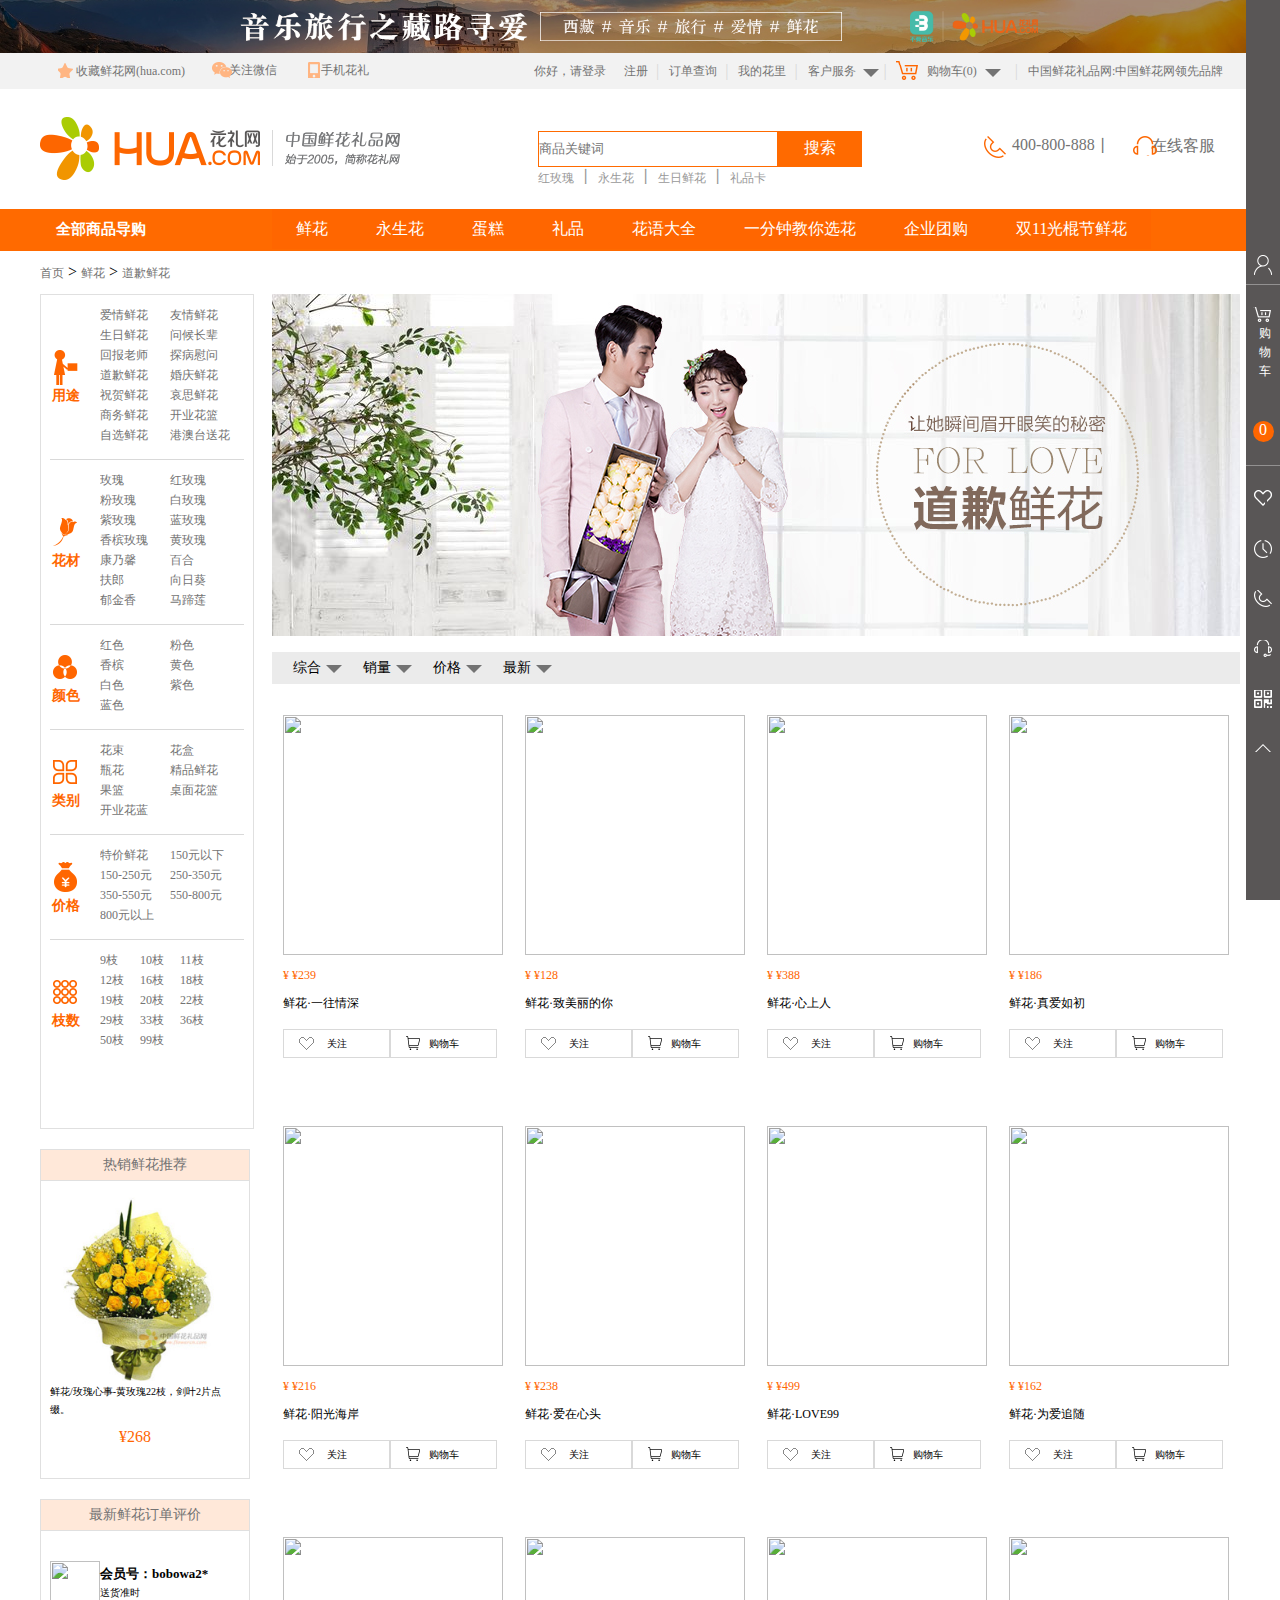
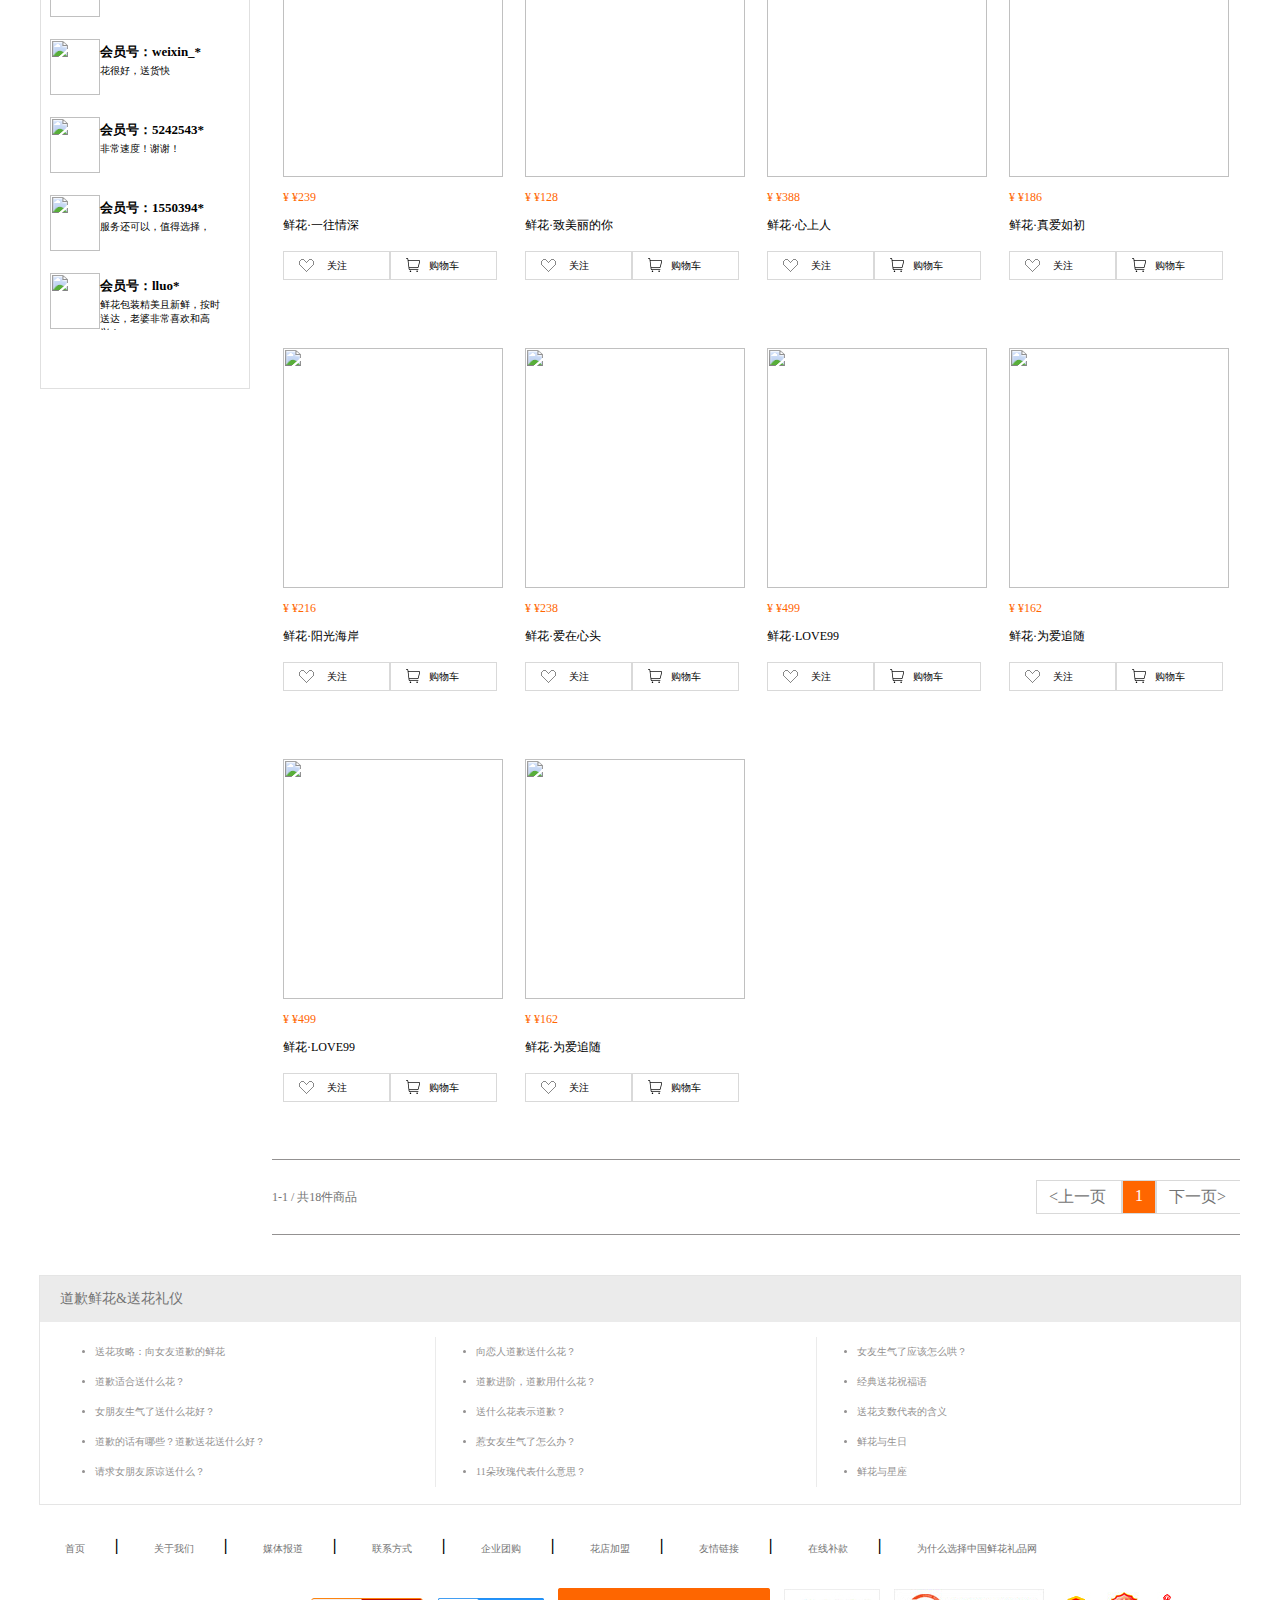
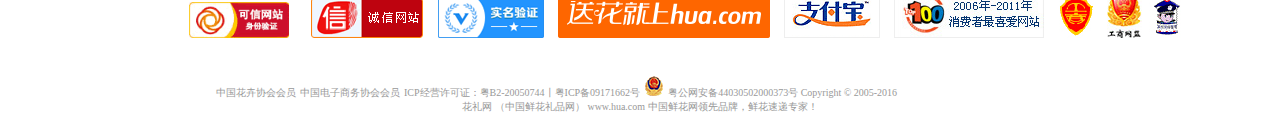
==== LYNproject/h51631刘亚男-花礼网项目2/shop.html @ ebb7f998 "第二次提交" ====
<!DOCTYPE html>
<html>
	<head>
		<meta charset="utf-8" />
		<title>鲜花网|中国鲜花礼品网-中国鲜花网,鲜花速递网站,网上订花送花上门,鲜花快递网上花店</title>
		<style>
			*{margin: 0;padding: 0;}
			#head_music{width: 100%;margin: 0 auto;}
			#head_music img{width: 100%;height: 100%;}
			#head_mcontent{width: 1204px;height: 84px;}
		</style>
		<link rel="stylesheet" href="css/index_body.css" />
		<link rel="stylesheet" href="css/shop.css" />
		<script type="text/javascript" src="js/jquery-1.10.1.min.js" ></script>
		<script src="js/common_head.js"></script>
		<script type="text/javascript" src="js/shop.js" ></script>
	</head>
	<body>
		<a href="javascript:;">
			<div id = "head_music">
				<img src = "img/16_music_banner_top.jpg" ;
				<div id = "head_mcontent">
				</div>
			</div>
		</a>
		<div id = "common_header">
			<div id = "common_head">
				<ul class="common_u1">
					<li class = "common_l1">
						<div id = "xing"></div>
						<a href="javascript:;" id = "common_receive">收藏鲜花网(hua.com)</a></li>
					<li class="common_l2">
						<div id = "weixin"></div>
						<a href="javascript:;" id = "common_weixin">关注微信
						<div id="common_div">
							<div class="common_img">
								<img src="img/wechat_qrcode.jpg" />
							</div>
							<p>扫码关注</p>
							<p>回复"礼物"更多惊喜!</p>
						</div>
						</a>
					</li>
					<li class="common_l3">
						<div id = "phone"></div>
						<a href="javascript:;"id = "common_phone">手机花礼
						<div id="common_div2">
							<div class="common_img">
								<img src="img/wechat_qrcode.jpg" />
							</div>
							<p>首单再减20!</p>
							<p>(输入券号99200)</p>
						</div>
					</a></li>
				</ul>
				<ul class="common_u2">
					<li><a href="login.html">你好，请登录</a></li>
					<li><a href="regist.html">注册</a></li>
					<li>|</li>
					<li><a href="javascript:;">订单查询</a></li>
					<li>|</li>
					<li><a href="javascript:;" id = "my">我的花里</a></li>
					<li>|</li>
					<li>
						<a href="javascript:;" id = "customer">客户服务
							<div id = "customer_div"></div>
							<div id = "customer_menu">
								<span>在线付款</span><br/>
								<span>帮助中心</span><br/>
								<span>售后服务</span><br/>
								<span>配送范围</span><br/>
							</div>
						</a>
					</li>
					<li>|</li>
					<li><a href="javascript:;" id = "car">购物车(0)
						<div id = "car_div"></div>
						<div id = "car_tri"></div>
						<div id = "car_content">您的购物车中没有商品，先去选购吧！</div>
					</a></li>
					<li>|</li>
					<li><a>中国鲜花礼品网:中国鲜花网领先品牌</a></li>
				</ul>
			</div>
		</div>
		<div class="logo_out">
			<div class="logo">
				<div class="logo_flower">
					<img src="img/logo.png"/>
				</div>
				<div class="logo_search">
					<input type="text" placeholder="商品关键词" id = "search"/>
					<a id = "so">搜索</a>
					<br />
					<div id = "friend">
						<a href="javascript:;">红玫瑰</a>
						<span>丨</span>
						<a href="javascript:;">永生花</a>
						<span>丨</span>
						<a href="javascript:;">生日鲜花</a>
						<span>丨</span>
						<a href="javascript:;">礼品卡</a>
					</div>
					
				</div>
				<div class="phone">
					<div class="phone_div"></div>
					<span class="phone_s">400-800-888</span>
					<span class="phone_sp">丨</span>
					<div class="phone_d2v"></div>
					<span class="phone_spa"><a href="javascript:;">在线客服</a></span>
				</div>
			</div>
		</div>
		<div class="nav_out">
			<div class="nav">
				<div class="son">
					<p>全部商品导购</p>
				</div>
				<div class="brother">
					<ul>
						<li>鲜花</li>
						<li>永生花</li>
						<li>蛋糕</li>
						<li>礼品</li>
						<li>花语大全</li>
						<li>一分钟教你选花</li>
						<li>企业团购</li>
						<li >双11光棍节鲜花</li>
					</ul>
				</div>
			</div>
		</div>
		<div class="shop_out">
			<div class="shop">
				<div class="shop_til">
					<a href="index.html">首页</a>
					<span>></span>
					<a>鲜花</a>
					<span>></span>
					<a>道歉鲜花</a>
				</div>
				<div class="shop_nav">
					<div class="navigation">
						<div class="item">
							<div class="item_title">
								<span class="logo_user"></span>
								<h4>用途</h4>
							</div>
							<ul class="item-list list-inline">
		                        <li><a >爱情鲜花</a></li>
		                        <li><a >友情鲜花</a></li>
		                        <li><a >生日鲜花</a></li>
		                        <li><a >问候长辈</a></li>
		                        <li><a >回报老师</a></li>
		                        <li><a >探病慰问</a></li>
		                        <li><a >道歉鲜花</a></li>
		                        <li><a >婚庆鲜花</a></li>
		                        <li><a >祝贺鲜花</a></li>
		                        <li><a >哀思鲜花</a></li>
		                        <li><a >商务鲜花</a></li>
		                        <li><a >开业花篮</a></li>
		                        <li><a >自选鲜花</a></li>
		                        <li><a >港澳台送花</a></li>
		                    </ul>
						</div>
						<div class="item">
							<div class="item_title">
								<span class="flower_cai"></span>
								<h4>花材</h4>
							</div>
							<ul class="item-list list-inline">
		                        <li><a >玫瑰</a></li>
		                        <li><a >红玫瑰</a></li>
		                        <li><a >粉玫瑰</a></li>
		                        <li><a >白玫瑰</a></li>
		                        <li><a >紫玫瑰</a></li>
		                        <li><a >蓝玫瑰</a></li>
		                        <li><a >香槟玫瑰</a></li>
		                        <li><a >黄玫瑰</a></li>
		                        <li><a >康乃馨</a></li>
		                        <li><a >百合</a></li>
		                        <li><a >扶郎</a></li>
		                        <li><a >向日葵</a></li>
		                        <li><a >郁金香</a></li>
		                        <li><a >马蹄莲</a></li>
		                    </ul>
						</div>
						
						<div class="item">
							<div class="item_title">
								<span class="item_color"></span>
								<h4>颜色</h4>
							</div>
							<ul class="item-list list-inline">
		                        <li><a ><span class="c-red"></span>红色</a></li>
		                        <li><a ><span class="c-pink"></span>粉色</a></li>
		                        <li><a ><span class="c-champagne"></span>香槟</a></li>
		                        <li><a ><span class="c-yellow"></span>黄色</a></li>
		                        <li><a ><span class="c-white"></span>白色</a></li>
		                        <li><a ><span class="c-purple"></span>紫色</a></li>
		                        <li><a ><span class="c-blue"></span>蓝色</a></li>
		                    </ul>
						</div>
						<div class="item">
							<div class="item_title">
								<span class="item_type"></span>
								<h4>类别</h4>
							</div>
							<ul class="item-list list-inline">
		                        <li><a >花束</a></li>
		                        <li><a >花盒</a></li>
		                        <li><a >瓶花</a></li>
		                        <li><a >精品鲜花</a></li>
		                        <li><a >果篮</a></li>
		                        <li><a >桌面花篮</a></li>
		                        <li><a >开业花蓝</a></li>
		                    </ul>
						</div>
						<div class="item">
		                    <div class="item_title">
		                        <span class="item_price"></span>
		                        <h4>价格</h4>
		                    </div>
		                    <ul class="item-list list-inline">
		                        <li><a >特价鲜花</a></li>
		                        <li><a >150元以下</a></li>
		                        <li><a >150-250元</a></li>
		                        <li><a >250-350元</a></li>
		                        <li><a >350-550元</a></li>
		                        <li><a >550-800元</a></li>
		                        <li><a >800元以上</a></li>
		                    </ul>
		                </div>
		                <div class="item" id = "last_item">
		                    <div class="item_title">
		                        <span class="item_zhi"></span>
		                        <h4>枝数</h4>
		                    </div>
		                    <ul class="last_ul item-list list-inline">
		                        <li><a >9枝</a></li>
		                        <li><a >10枝</a></li>
		                        <li><a >11枝</a></li>
		                        <li><a >12枝</a></li>
		                        <li><a >16枝</a></li>
		                        <li><a >18枝</a></li>
		                        <li><a >19枝</a></li>
		                        <li><a >20枝</a></li>
		                        <li><a >22枝</a></li>
		                        <li><a >29枝</a></li>
		                        <li><a >33枝</a></li>
		                        <li><a >36枝</a></li>
		                        <li><a >50枝</a></li>
		                        <li><a >99枝</a></li>
		                    </ul>
		                </div>
					</div>
					<div class="panel">
						<h4>热销鲜花推荐</h4>
						<div class="panel_flower">
							<img src = "img/9010657.jpg_220x240.jpg" />
							<a>鲜花/玫瑰心事-黄玫瑰22枝，剑叶2片点缀。</a>
							<span>¥268</span>
						</div>
					</div>
					<div class="panel_custom">
						<h4>最新鲜花订单评价</h4>
						<div id = "recent"></div>
					</div>
				</div>
				<div class="shop_content">
					<img src = "img/banner_Fimsorry.jpg" />
					<div class="banner">
						<a>综合<span></span></a>
						<a>销量<span></span></a>
						<a>价格<span></span></a>
						<a>最新<span></span></a>
					</div>
					<div id = "shop_goods"></div>
					<div class="page">
						<p>1-1 / 共18件商品</p>
						<a href="javascript:void;">下一页&gt;</a>
						<span>1</span>
						<a href="javascript:void;">&lt;上一页</a>
					</div>
				</div>
			</div>
		</div>
		<div class="shop_foot_out">
			<div class="shop_foot">
						<div class="fot_head">
							<h5>道歉鲜花&送花礼仪</h5>
						</div>
						<div class="foot_ul">
							<ul style="border-right: 1px solid #EBEBEB;">
				                <li><a >送花攻略：向女友道歉的鲜花</a></li>
				                <li><a >道歉适合送什么花？</a></li>
				                <li><a >女朋友生气了送什么花好？</a></li>
				                <li><a>道歉的话有哪些？道歉送花送什么好？</a> </li>
				                <li><a >请求女朋友原谅送什么？</a> </li>
				            </ul>
							<ul style="border-right: 1px solid #EBEBEB;">
				                <li><a >向恋人道歉送什么花？</a> </li>
				                <li><a >道歉进阶，道歉用什么花？</a> </li>
				                <li><a >送什么花表示道歉？</a></li>
				                <li><a >惹女友生气了怎么办？</a> </li>
				                <li><a >11朵玫瑰代表什么意思？</a> </li>
				            </ul>
							<ul>
				                <li><a >女友生气了应该怎么哄？</a> </li>
				                <li><a >经典送花祝福语</a> </li>
				                <li><a >送花支数代表的含义</a> </li>
				                <li><a > 鲜花与生日</a></li>
				                <li><a > 鲜花与星座</a> </li>
				            </ul>
						</div>
					</div>
		</div>
		<div class="bottom_nav_out">
			<div class="bottom_nav">
				<a href="index.html">首页</a>
				<span>丨</span>
				<a>关于我们</a>
				<span>丨</span>
				<a>媒体报道</a>
				<span>丨</span>
				<a>联系方式</a>
				<span>丨</span>
				<a>企业团购</a>
				<span>丨</span>
				<a>花店加盟</a>
				<span>丨</span>
				<a>友情链接</a>
				<span>丨</span>
				<a>在线补款</a>
				<span>丨</span>
				<a>为什么选择中国鲜花礼品网</a>
			</div>
		</div>
		
		<div class="footer_out">
			<div class="footer">
				<div class="footer_img">
					<div class="footer_img1"><img src = "img/cnnic.png"/></div>
					<div class="footer_img2"><img src = "img/cxwz.gif"/></div>
					<div class="footer_img3"><img src = "img/smyz.gif"/></div>
					<div class="footer_img4"><img src = "img/slogan.png"/></div>
					<div class="footer_img5"><img src = "img/zfb.gif"/></div>
					<div class="footer_img6"><img src = "img/100.jpg"/></div>
					<div class="footer_img7"><img src = "img/bico1.jpg"/></div>
					<div class="footer_img8"><img src = "img/bico4.jpg"/></div>
					<div class="footer_img9"><img src = "img/bico3.jpg"/></div>
				</div>
				<div class="law">
					<a style="margin-left: 176px;">中国花卉协会会员</a>
					<a>中国电子商务协会会员</a>
					<a>ICP经营许可证：粤B2-20050744丨粤ICP备09171662号</a>
					<span><img style="display: inline-block;" src="img/beian.png"/></span>
					<a>粤公网安备44030502000373号 Copyright © 2005-2016</a>
					<p>花礼网 （中国鲜花礼品网） www.hua.com 中国鲜花网领先品牌，鲜花速递专家！</p>
				</div>
			</div>
		</div>
		<div class="right_menu">
			<div class="user">
				<div class="user_log"></div>
				<div class="user_log_in">
					<span><img src = "img/touxiang.png"/></span>
					<a href="login.html">你好!请<em>登录</em>丨<em>注册</em></a>
					<div class="user_log_in_son">
						<div class="user_log_in_logo">我的订单</div>
					</div>
					<div class="little_logo"></div>
				</div>
			</div>
			<div class="right_car">
				<span class="right_car_logo"></span>
				<a style="display: block;margin-top: 40px;margin-bottom: 0;">购</a>
				<a>物</a>
				<a>车</a>
				<i class="right_car_i"><span>0</span></i>
			</div>
			<div class="heart" id = "heart">
				<div class="heart_img"></div>
				<div class="heart_div" id = "heart_div">我的关注
					<div class="heart_tri"></div>
				</div>
			</div>
			<div class="lasttime" id = "lasttime">
				<div class="lasttime_img"></div>
				<div class="lasttime_div" id = "lasttime_div">最近查看
					<div class="lasttime_tri"></div>
				</div>
			</div>
			<div class="tel" id = "tel">
				<div class="tel_img"></div>
				<div class="tel_div" id = "tel_div">400-800-900
					<div class="tel_tri"></div>
				</div>
			</div>
			<div class="ontel" id = "ontel">
				<div class="ontel_img"></div>
				<div class="ontel_div" id = "ontel_div">400-800-900
					<div class="ontel_tri"></div>
				</div>
			</div>
			<div class="code" id = "code">
				<div class="code_img"></div>
				<div class="code_div" id = "code_div">
					<div class="code_weixin">
						<img src = "img/QR_wx.jpg" />
						<h4>关注微信公众号</h4>
					</div>
					<div class="code_app">
						<img src = "img/QR_app.jpg" />
						<h4>下载花里APP</h4>
					</div>
					<div class="code_tri"></div>
				</div>
			</div>
			<div class="returntop" id = "returntop">
				<div class="returntop_img"></div>
				<div class="returntop_div" id = "returntop_div">返回顶部
					<div class="returntop_tri"></div>
				</div>
			</div>
		</div>
	</body>
	
</html>
---- LYNproject/h51631刘亚男-花礼网项目2/css/index_body.css ----
#changeimg{height: 440px;position: relative;}
#changeimg_out{height: 440px;position: relative;}
#circle{position: absolute;bottom: 34px;left: 580px;}
#circle li{width: 14px;height: 14px;border-radius: 50%;background: #737373;margin: 6px;float: left;}
#left{position: absolute;left: 270px;top: 206px;background: url(../img/jingling.png) no-repeat;width: 50px;height: 50px;background-position: 0 -74px;
}
#right{position: absolute;background:url(../img/jingling.png) no-repeat;background-position: -74px 0;width: 50px;height: 50px;left: 900px;top:206px;}
#drop_menu{position: absolute;background: white;width: 232px;height: 438px;border-bottom: 2px solid #FF6A00;left: 31px;top:0;}
#flower_use{width: 200px;height: 106px;border-bottom: 1px solid ghostwhite;margin-left: 16px;}
#flower_use h6{height: 30px;color: #FF6A00;line-height: 30px;font-size: 14px;}
#flower_use span a{font-size: 12px;margin-right: 10px;color: #737373;margin-top: 4px;}
#flower_use span a:hover{color: #FF6A00;text-decoration: underline;cursor: pointer;}
#flower_type{width: 200px;height: 80px;border-bottom: 1px solid ghostwhite;margin-left: 16px;}
#flower_type h6{height: 30px;color: #FF6A00;line-height: 30px;font-size: 14px;}
#flower_type span a{font-size: 12px;margin-right: 10px;color: #737373;margin-top: 4px;}
#flower_type span a:hover{color: #FF6A00;text-decoration: underline;cursor: pointer;}
#flower_sort{width: 200px;height: 80px;border-bottom: 1px solid ghostwhite;margin-left: 16px;}
#flower_sort h6{height: 30px;color: #FF6A00;line-height: 30px;font-size: 14px;}
#flower_sort span a{font-size: 12px;margin-right: 10px;color: #737373;margin-top: 4px;}
#flower_sort span a:hover{color: #FF6A00;text-decoration: underline;cursor: pointer;}
#forever{margin-top:1px;width: 216px;height: 62px;border-bottom: 1px solid ghostwhite;padding-left: 16px;}
#forever h6{height: 30px;color: #FF6A00;line-height: 30px;font-size: 14px;}
#forever span a{font-size: 12px;margin-right: 10px;color: #737373;margin-top: 4px;}
#forever span a:hover{color: #FF6A00;text-decoration: underline;cursor: pointer;}
#cake{margin-top:1px;width: 216px;height: 62px;border-bottom: 1px solid ghostwhite;padding-left: 16px;}
#cake h6{height: 30px;color: #FF6A00;line-height: 30px;font-size: 14px;}
#cake span{font-size: 12px;margin-right: 10px;color: #737373;margin-top: 4px;}
#cake h6 strong{width:10px; height: 14px;background: url(../img/right.png) no-repeat; float: right;margin-top: 7px;margin-right: 14px;}
#cake span:hover{color: #FF6A00;text-decoration: underline;cursor: pointer;}
#gift{margin-top:1px;width: 216px;height: 50px;padding-left: 16px;}
#gift h6{height: 50px;color: #FF6A00;line-height: 50px;font-size: 14px;}
#gift h6 strong{width:10px; height: 14px;background: url(../img/right.png) no-repeat; float: right;margin-top: 7px;margin-right: 14px;}
#forever h6 strong{width:10px; height: 14px;background: url(../img/right.png) no-repeat; float: right;margin-top: 7px;margin-right: 14px;}
#forever_content{position: absolute;width: 730px;height: 212px;left: 232px;background: white;top: 226px;border-bottom: 1px solid #D9D9D9;border-left:1px solid #D9D9D9;display: none;}
#forever_title{font-size:12px;height: 42px;width: 78px;margin-left: 14px;color: #787878;line-height: 42px;font-weight: bold;}
#count{margin-left: 14px;}
#count div{border: 1px solid #e5e5e5;float: left;}
#count div p a{display:block;text-align: center; font-size: 12px; color: #737373;width: 98px;}
#count div:hover{border: 1px solid #808080;}
#count div:hover .ca{color: #FF6A00;text-decoration: underline;}
#forever:hover #forever_content{display: block;}
#forever:hover {border-top: 1px solid #e2e2e2;margin-top: 0;border-bottom: 1px solid #e2e2e2;}
#cake_content{position: absolute;width: 730px;height: 440px;background: white;left: 232px;top: 0;background: white;display: none;}
#cake_title{font-size:12px;height: 12px;width: 78px;margin-left: 14px;color: #787878;line-height: 12px;font-weight: bold;margin-top: 14px;}
#cake_img{margin-left: 14px;overflow: hidden;}
#cake_img div{margin-top:12px ;border: 1px solid #e5e5e5;float: left;}
#cake_img div p a{margin-left: 22px; font-size: 12px; color: #737373;}
#cake_img div .last_img{width: 100px;height: 62px;margin:0;border: none;}
.last_img img{width: 100%;height: 100%;}
.whole{display: block; height: 100px;line-height: 100px;width: 100px;text-align: center;}
#cake_img div p .whole{margin: 0;height: 83px;line-height: 83px;}
#cake_img div:hover{border: 1px solid #808080;}
#cake_img div:hover .last_img{border: none;}
#cake_img div:hover .ca{color: #FF6A00;text-decoration: underline;}
#cake:hover #cake_content{display: block;}
#cake:hover {border-top: 1px solid #e2e2e2;margin-top: 0;border-bottom: 1px solid #e2e2e2;}
#city{margin-top:30px;font-size:12px;height: 12px;width: 78px;margin-left: 14px;color: #787878;line-height: 12px;font-weight: bold;margin-top: 14px;}
#city_content{margin-top: 14px;margin-left: 22px;}
#gift_content{position: absolute;width: 730px;height: 440px;background: white;left: 232px;top: 0;background: white;display: none;}
#gift_title{font-size:12px;height: 12px;width: 78px;margin-left: 14px;color: #787878;line-height: 12px;font-weight: bold;margin-top: 14px;}
#gift_img{margin-left: 14px;overflow: hidden;}
#gift_img div{margin-top:12px ;border: 1px solid #e5e5e5;float: left;width: 94px;}
#gift_img div p a{display: block;width:94px ;text-align: center; font-size: 12px; color: #737373;}
#gift_img div img{margin-left: 18px;}
#gift_img div:hover{border: 1px solid #808080;}
#gift_img div:hover .ca{color: #FF6A00;text-decoration: underline;}
#baby{font-size:12px;height: 12px;width: 78px;margin-left: 14px;color: #787878;line-height: 12px;font-weight: bold;margin-top: 30px;}
#baby_content{margin-top: 14px;margin-left: 22px;font-size: 12px;color: #737373;}
#baby_content span:hover{color: #FF6A00;text-decoration: underline;}
#baby_content span{margin-right: 10px;}
#green{font-size:12px;height: 12px;width: 78px;margin-left: 14px;color: #787878;line-height: 12px;font-weight: bold;margin-top: 40px;}
#green_content{margin-top: 14px;margin-left: 22px;font-size: 12px;color: #737373;}
#green_content span:hover{color: #FF6A00;text-decoration: underline;}
#green_content span{margin-right: 10px;}
#gift:hover {border-top: 1px solid #e2e2e2;margin-top: 0;}
#gift:hover #gift_content{display: block;}
#rightOne{border-bottom: 1px solid #999999;position: absolute;right: 32px;top:10px;}
#rightTwo{border-bottom: 1px solid #999999;position: absolute;right: 32px;top:151px;}
#rightThree{border-bottom: 1px solid #999999;position: absolute;right: 32px;top:292px;}
#top_sever{ margin-top: 30px;overflow: hidden;}
#top_sever li{height: 40px;}
#long{background: url(../img/jingling.png) no-repeat;background-position: -248px -100px;width: 33px;height: 41px;}
#top_sever li h4{float: left;margin-left: 18px;font-size: 14px;}
#top_sever li p{margin-top: 20px; font-size: 12px;margin-left: 50px;color: #999999;}
#top_sever li div{float: left;}
#top_sever li {float: left;overflow: hidden;width: 206px;margin-left: 16px;margin-right: 16px;}
#l2{background: url(../img/jingling.png) no-repeat;width: 40px;height: 41px;background-position: -244px -50px;}
#l3{background: url(../img/jingling.png) no-repeat;width: 44px;height: 39px;background-position: -242px -2px;}
#l4{background: url(../img/jingling.png) no-repeat;width: 43px;height: 41px;background-position: -148px -184px;}
#l5{background: url(../img/jingling.png) no-repeat;width: 35px;height: 42px;background-position: -103px -183px;}
.time_limit{margin-top: 50px;width: 1200px;height: 200px;}
.time_limit li{text-align:center;width: 238px;height: 198px;border: 1px solid #e5e5e5;float: left;}
.time_limit1 div{margin-top:40px;margin-left:85px;background: url(../img/jingling.png) no-repeat;background-position: 0  0;width: 64px;height: 64px;}
.time_limit1{background:#aacc03;}
.time_limit1 h3{color: white;margin-top: 34px;}
.time_limit li:hover{border: 1px solid rgb(115,115,155);}
.time_limit5{overflow: hidden;}
.love_flower{margin-top: 42px;}
.love_flower_a{margin-left: 14px;color: #737373;font-size: 16px;margin-right: 20px;}
.love_flower_a:hover{text-decoration: underline;color: #FF6A00;}
.love_flower span{font-size: 12px;color: #999999;}
.love_flower_more{float: right;font-size: 12px;color: #999999;}
.love_flower_more:hover{text-decoration: underline;color: #FF6A00;}
.love_content{margin-top: 16px;height: 640px;overflow: hidden;}
.love_logo{width: 243px;height: 200px;background: #ffc0bb;overflow: hidden;}
.love_logo div{color:white;width: 196px;height: 52px;border: 2px solid white;text-align: center;line-height: 52px;margin-top: 70px;margin-left: 24px;}
.love_logo div:hover{text-decoration: underline;}
.love_img,.love_imgs{float: left;height: 640px;}
#love_li li{float: left;}
#love_li2 li{float: left;}
.love_imgs ul li{width: 234px ;height: 318px;border: 1px solid #e5e5e5;}
.la{display: block;width: 234px;text-align: center;line-height: 40px;height: 40px;color: #999999;font-size: 12px;}
.cp{display: block;width: 234px;text-align: center;color: #000000;height: 30px;line-height: 30px;}
.love_imgs ul li:hover{border: 1px solid #cccccc;}
.love_imgs ul li:hover .la{color: #FF6A00; text-decoration: underline;}
.love_imgs ul li:hover .cp{color: #FF6A00;}
.parent_flower{margin-top: 42px;}
.parent_flower_a{margin-left: 14px;color: #737373;font-size: 16px;margin-right: 20px;}
.parent_flower_a:hover{text-decoration: underline;color: #FF6A00;}
.parent_flower span{font-size: 12px;color: #999999;}
.parent_flower_more{float: right;font-size: 12px;color: #999999;}
.parent_flower_more:hover{text-decoration: underline;color: #FF6A00;}
.parent_content{margin-top: 16px;height: 640px;overflow: hidden;}
.parent_logo{width: 243px;height: 200px;background: #c2acd1;overflow: hidden;}
.parent_logo div{color:white;width: 196px;height: 52px;border: 2px solid white;text-align: center;line-height: 52px;margin-top: 70px;margin-left: 24px;}
.parent_logo div:hover{text-decoration: underline;}
.parent_img,.parent_imgs{float: left;height: 640px;}
#parent_li li{float: left;}
#parent_li2 li{float: left;}
.parent_imgs ul li{width: 234px ;height: 318px;border: 1px solid #e5e5e5;}
.la{display: block;width: 234px;text-align: center;line-height: 40px;height: 40px;color: #999999;font-size: 12px;}
.cp{display: block;width: 234px;text-align: center;color: #000000;height: 30px;line-height: 30px;}
.parent_imgs ul li:hover{border: 1px solid #cccccc;}
.parent_imgs ul li:hover .la{color: #FF6A00; text-decoration: underline;}
.parent_imgs ul li:hover .cp{color: #FF6A00;}
.forlong_flower{margin-top: 42px;}
.forlong_flower_a{margin-left: 14px;color: #737373;font-size: 16px;margin-right: 20px;}
.forlong_flower_a:hover{text-decoration: underline;color: #FF6A00;}
.forlong_flower span{font-size: 12px;color: #999999;}
.forlong_flower_more{float: right;font-size: 12px;color: #999999;}
.forlong_flower_more:hover{text-decoration: underline;color: #FF6A00;}
.forlong_content{margin-top: 16px;height: 640px;overflow: hidden;}
.forlong_logo{width: 243px;height: 200px;background: #d6d8ec;overflow: hidden;}
.forlong_logo div{color:white;width: 196px;height: 52px;border: 2px solid white;text-align: center;line-height: 52px;margin-top: 70px;margin-left: 24px;}
.forlong_logo div:hover{text-decoration: underline;}
.forlong_img,.forlong_imgs{float: left;height: 640px;}
#forlong_li li{float: left;}
#forlong_li2 li{float: left;}
.forlong_imgs ul li{width: 234px ;height: 318px;border: 1px solid #e5e5e5;}
.la{display: block;width: 234px;text-align: center;line-height: 40px;height: 40px;color: #999999;font-size: 12px;}
.cp{display: block;width: 234px;text-align: center;color: #000000;height: 30px;line-height: 30px;}
.forlong_imgs ul li:hover{border: 1px solid #cccccc;}
.forlong_imgs ul li:hover .la{color: #FF6A00; text-decoration: underline;}
.forlong_imgs ul li:hover .cp{color: #FF6A00;}
.food_cake{margin-top: 42px;}
.food_cake_a{margin-left: 14px;color: #737373;font-size: 16px;margin-right: 20px;}
.food_cake_a:hover{text-decoration: underline;color: #FF6A00;}
.food_cake span{font-size: 12px;color: #999999;}
.food_cake_more{float: right;font-size: 12px;color: #999999;}
.food_cake_more:hover{text-decoration: underline;color: #FF6A00;}
.food_content{margin-top: 16px;height: 640px;overflow: hidden;}
.food_logo{left:14px;bottom:20px;width: 210px;height: 64px;background: #785246;overflow: hidden;position: absolute;opacity: 0.8;}
.food_logo div{color:white;width: 210px;height: 64px;text-align: center;line-height: 52px;margin-top: 0px;margin-left: 0px;}
.food_logo div:hover{text-decoration: underline;}
.food_img,.forlong_imgs{float: left;height: 640px;}
#food_li li{float: left;}
#food_li2 li{float: left;}
#food_li2 img{margin-left: 8px;margin-top: 8px;}
.food_imgs ul li{width: 234px ;height: 318px;border: 1px solid #e5e5e5;}
.la{display: block;width: 234px;text-align: center;line-height: 40px;height: 40px;color: #999999;font-size: 12px;}
.cp{display: block;width: 234px;text-align: center;color: #000000;height: 30px;line-height: 30px;}
.food_imgs ul li:hover{border: 1px solid #cccccc;}
.food_imgs ul li:hover .la{color: #FF6A00; text-decoration: underline;}
.food_imgs ul li:hover .cp{color: #FF6A00;}
.food_cake i{position:relative;margin-left: 110px;font-size: 12px;font-style: normal;color: #4d4d4d;overflow: hidden;}
.food_cake i strong{color: #FF6A00;font-weight: 100;margin-right: 16px;}
.food_cake i em{width: 0;
			height: 0;
			border-width: 8px;
			border-style: solid;
			border-color:  #ff6a00 transparent transparent transparent;position: absolute;top: 5px;left: 88px;}
.food_cake i:hover em{width: 0;
			height: 0;
			border-width: 8px;
			border-style: solid;
			border-color: transparent transparent #FF6A00 transparent;position: absolute;top: -4px;left: 88px;}
.food_cake i div{background:white;position: absolute;width: 386px;height: 316px;border: 2px solid #FF6A00;left: -14px;top: 19px;display: none;}
.food_cake i div h3{width: 382px;text-align: center;height: 34px; line-height: 34px;font-size: 12px;color: #FF6A00;}
.food_cake i div h4{padding-left: 20px;height: 24px;line-height: 24px;width: 362px;background: #f5f5f5;font-size: 12px;font-weight: 100;}
.food_cake i div span{margin-left: 25px;display: block;margin-top: 20px;float: left;}
.food_cake i div span:hover{color: #FF6A00;text-decoration: underline;}
.food_cake i:hover #idiv{display: block;}
.food_img a{position: relative;}
.food_choose{height: 316px;width: 240px;border: 1px solid #CCCCCC;overflow: hidden;}
.food_city{height: 96px;border-bottom: 1px solid #999999;width: 218px;margin-left:12px;margin-top: 10px;}
.food_city h3{height: 28px;line-height: 28px;color: #FF6A00;font-size: 14px;}
.food_city span{font-size: 12px; color: #999999;}
.food_city span:hover{color: #FF6A00;text-decoration: underline;}
.food_type h3{height: 28px;line-height: 28px;color: #FF6A00;font-size: 14px;}
.food_type span{font-size: 12px; color: #999999;}
.food_type span:hover{color: #FF6A00;text-decoration: underline;}
.food_type{height: 180px;width: 218px;margin-left:12px;margin-top: 10px;}


.gift_area{margin-top: 42px;}
.gift_area_a{margin-left: 14px;color: #737373;font-size: 16px;margin-right: 20px;}
.gift_area_a:hover{text-decoration: underline;color: #FF6A00;}
.gift_area span{font-size: 12px;color: #999999;}
.gift_area_more{float: right;font-size: 12px;color: #999999;}
.gift_area_more:hover{text-decoration: underline;color: #FF6A00;}
.gift_content{margin-top: 16px;height: 640px;overflow: hidden;}
.gift_logo{left:14px;bottom:20px;width: 210px;height: 64px;background: #785246;overflow: hidden;position: absolute;opacity: 0.8;}
.gift_logo div{color:white;width: 210px;height: 64px;text-align: center;line-height: 52px;margin-top: 0px;margin-left: 0px;}
.gift_logo div:hover{text-decoration: underline;}
.gift_img,.forlong_imgs{float: left;height: 640px;}
#gift_li li{float: left;}
#gift_li2 li{float: left;}
#gift_li2 img{margin-left: 8px;margin-top: 8px;}
.gift_imgs ul li{width: 234px ;height: 318px;border: 1px solid #e5e5e5;}
.la{display: block;width: 234px;text-align: center;line-height: 40px;height: 40px;color: #999999;font-size: 12px;}
.cp{display: block;width: 234px;text-align: center;color: #000000;height: 30px;line-height: 30px;}
.gift_imgs ul li:hover{border: 1px solid #cccccc;}
.gift_imgs ul li:hover .la{color: #FF6A00; text-decoration: underline;}
.gift_imgs ul li:hover .cp{color: #FF6A00;}
.gift_img a{position: relative;}
.gift_choose{height: 316px;width: 240px;border: 1px solid #CCCCCC;overflow: hidden;}
.gift_city{height: 130px;border-bottom: 1px solid #999999;width: 218px;margin-left:12px;margin-top: 10px;}
.gift_city h3{height: 28px;line-height: 28px;color: #FF6A00;font-size: 14px;}
.gift_city span{font-size: 12px; color: #999999;}
.gift_city span:hover{color: #FF6A00;text-decoration: underline;}
.gift_type h3{height: 28px;line-height: 28px;color: #FF6A00;font-size: 14px;}
.gift_type span{font-size: 12px; color: #999999;}
.gift_type span:hover{color: #FF6A00;text-decoration: underline;}
.gift_type{height: 180px;width: 218px;margin-left:12px;margin-top: 10px;}
.talk{height: 288px;width: 1200px;margin-top: 40px;}
.talk div{float: left;}
.talk_a{width: 240px;height: 290px;position: relative;margin-right: 14px;}
.talk_a h4{width: 224px;height: 32px;line-height: 32px;background: #898989;font-size: 14px;padding-left: 16px;color: white;}
.talk_add{width: 18px;height: 18px;border-radius: 50%;color:#898989 ; position: absolute;right: 10px;top: 7px;background: white;font-size: 16px;font-weight: bold;line-height: 16px;text-align: center;}
.talk_u{padding-top: 10px;padding-left: 10px;background: #f2f2f2;width: 230px;height: 250px;}
.talk_u li{list-style:disc;height: 36px;line-height: 36px;margin-left: 20px;color: #737373;font-size: 12px;}
.talk_u li a:hover{color: #FF6A00;text-decoration: underline;}
.talk_b{width: 476px;height: 290px;position: relative;margin-right: 10px;}
.talk_b h4{width: 455px;height: 32px;line-height: 32px;background: #898989;font-size: 14px;padding-left: 16px;color: white;}
.talk_bdd{width: 18px;height: 18px;border-radius: 50%;color:#898989 ; position: absolute;right: 10px;top: 7px;background: white;font-size: 16px;font-weight: bold;line-height: 16px;text-align: center;}
.talk_ub{width: 471px;height: 260px;background: #F2F2F2;}
.talk_c{width: 442px;height: 290px;position: relative;margin-right: 14px;}
.talk_c h4{width: 425px;height: 32px;line-height: 32px;background: #898989;font-size: 14px;padding-left: 16px;color: white;}
.talk_cdd{width: 18px;height: 18px;border-radius: 50%;color:#898989 ; position: absolute;right: 10px;top: 7px;background: white;font-size: 16px;font-weight: bold;line-height: 16px;text-align: center;}
.talk_uc{padding-top: 10px;padding-left: 10px;background: #f2f2f2;width: 210px;height: 250px;}
.talk_uc li{list-style:disc;height: 36px;line-height: 36px;margin-left: 20px;color: #737373;font-size: 12px;}
.talk_uc li a:hover{color: #FF6A00;text-decoration: underline;}
.talk_uc2{padding-top: 10px;padding-left: 10px;background: #f2f2f2;width: 210px;height: 250px;}
.talk_uc2 li{list-style:disc;height: 36px;line-height: 36px;margin-left: 20px;color: #737373;font-size: 12px;}
.talk_uc2 li a:hover{color: #FF6A00;text-decoration: underline;}
.talk_uc2,.talk_uc{float: left;}
.foot{position:relative;width: 1200px;border: 1px solid #999999;height: 170px;margin-top: 20px;}
.foot_img1{position: absolute;top: 24px;left: 34px;}
.foot_content{position: absolute;top: 24px;left: 176px;}
.foot_content h5{height:30px;color: #FF6A00;}
.foot_content p{font-size: 10px;color: #999999;}
.foot_img2{background: url(../img/jingling.png) no-repeat;background-position: -132px 0;width: 54px;height: 50px;left: 174px;bottom: 22px;position: absolute;}
.foot_img3{background: url(../img/jingling.png) no-repeat;background-position: -60px -73px;width: 54px;height: 50px;left: 230px;bottom: 22px;position: absolute;}
.foot_img4{position: absolute;top: 12px;left: 336px;}
.foot_img5{position: absolute;top: 24px;right: 232px;}
.foot_con{position: absolute;top: 24px;right: 30px;}
.foot_con h5{height:30px;color: #FF6A00;}
.foot_con p{font-size: 10px;color: #999999;}
.foot_img6{background: url(../img/jingling.png) no-repeat;background-position: -133px -60px;width: 54px;height: 50px;right: 160px;bottom: 22px;position: absolute;}
.last{width: 1200px;height: 84px;background: #ff6600;margin-top: 16px;}
.last li{background:url(../img/shu.png) no-repeat left center;margin-right:10px;float:left;position: relative;padding-left: 75px;color: white;height: 84px;line-height: 84px;}
.last_logo{background: url(../img/nav_hg_03.png) no-repeat;background-position: -11px -143px;width: 50px;height: 40px;position: absolute;left: 22px;top: 20px;}
---- LYNproject/h51631刘亚男-花礼网项目2/css/shop.css ----
body,
html,
div,
img,
input,
form,
ul,
li,
dl,
dd,
dt,
h1,
h2,
h3,
h4,
h5,
span,
p,
i{
	padding: 0;
	margin: 0;
	font-family: "微软雅黑"
}
li,
dt,
dd{
	list-style: none;
}
a{
	outline: none;
	text-decoration: none;
}
img{
	outline: none;
	display: block;
	border: 0;
}
input,
button{
	outline: none;
	border: none;
	background: none;
}
#common_header,.logo_out,.nav_out,#changeimg,#container_out{width: 100%;}
#common_head,.logo,.nav,#container_out{width: 1200px;margin:0 auto ;}
#common_head{height: 36px;}
#common_header{background-color: #f2f2f2;}
.common_u1{position: relative;width: 360px;height: 36px;float: left;}

.common_u1 li a{display:block;color:#737373 ; height: 38px;line-height:36px;padding-left:36px; padding-right:8px;float:left;font-size: 12px;}
.common_u1  li:hover{color: #ff6a00;}
.common_u1 li a:hover{color: #ff6a00;}
#common_div{position: absolute;left: 161px;z-index: -1;top: 36px;text-align: center;border: 1px solid gainsboro;display: none;}
.common_img{margin: 20px;margin-bottom: 10px;}
#common_div p{font-size: 12px;color: #737373;line-height: 16px;}
#common_weixin:hover #common_div{display: block;transition-duration: 2s;z-index: 2;background: white;}
#common_weixin{overflow: hidden;margin-top: -1px;}
#common_weixin:hover{border: 1px solid gainsboro;border-bottom: none;padding-left:34px;background: white;}
#common_div2{position: absolute;left: 253px;z-index: -1;top: 36px;text-align: center;border: 1px solid gainsboro;display: none;}
#common_phone:hover #common_div2{display: block;transition-duration: 2s;z-index: 2;background: white;}
#common_div2 p{font-size: 12px;color: #737373;line-height: 16px;}
#common_phone{overflow: hidden;margin-top: -1px;}
#common_phone:hover{border: 1px solid gainsboro;border-bottom:none;;background: white;}
#xing {position:absolute;left:18px;top:9px;background: url(../img/jingling.png) no-repeat ;width: 16px;height: 16px;background-position: -5px -320px;}
#weixin {position:absolute;left:172px;top:9px;background: url(../img/jingling.png) no-repeat ;width: 22px;height: 16px;background-position: -376px -135px;}
#phone {position:absolute;left:268px;top:9px;background: url(../img/jingling.png) no-repeat ;width: 16px;height: 16px;background-position: -300px -174px;}
.common_u2 {margin-left: 484px;}
.common_u2{position: relative;height: 36px;}

.common_u2 li a{display:block;color:#737373 ; height: 38px;line-height:36px; padding-right:8px;padding-left:10px;float:left;font-size: 12px;}
.common_u2  li{ float: left;height: 36px;line-height: 36px;color:#d9d9d9; }
.common_u2 li a:hover{color: #ff6a00;}
.common_u2 li div{height: 36px;line-height: 36px;}
#customer{position: relative;width: 68px;}
#my:hover{border: 1px solid gainsboro;border-bottom: none;padding-left: 8px;background: white;}
#customer_div{width: 0;
			height: 0;
			border-width: 8px;
			border-style: solid;
			border-color:  #737373 transparent transparent transparent;position: absolute;left:65px;top: 16px;}
#customer:hover #customer_div{width: 0;
			height: 0;
			border-width: 8px;
			border-style: solid;
			border-color:  #ff6a00 transparent transparent transparent;position: absolute;left:65px;top: 16px;}
#customer_menu span{display: block;height: 0;line-height:16px;text-align: center;}
#customer_menu{position:absolute;border: 1px solid gainsboro;display: none;height: 130px;line-height: 22px;padding-top: 10px;width: 84px;height: 92px;margin-left: -9px;border-top: none;}
#customer:hover #customer_menu{display: block;color: gray;z-index: 2;background: white;}
#customer:hover{padding-left:8px;border: 1px solid gainsboro;border-bottom: none;;background: white;}
#car {width: 110px;text-align: center;position: relative;}
#car_div{width: 24px;height: 22px;background:url(../img/jingling.png) no-repeat;background-position: -340px -284px;position: absolute;left: 8px;top:6px;}
#car_tri{width: 0;
			height: 0;
			border-width: 8px;
			border-style: solid;
			border-color:  #737373 transparent transparent transparent;position: absolute;left:98px;top: 16px;}
#car:hover{padding-left:8px;color: #ff6a00;background-color: white;border: 1px solid gainsboro;border-bottom: none;}
#car:hover #car_tri{width: 0;
			height: 0;
			border-width: 8px;
			border-style: solid;
			border-color:  #ff6a00 transparent transparent transparent;position: absolute;left:98px;top: 16px;
}
#car_content{z-index:-1;display:none;position: absolute;left: -196px;top: 35px;width: 324px;height: 128px;border: 1px solid gainsboro;text-align: center;line-height: 128px;color: #737373;}
#car:hover #car_content{display: block;z-index: 2;background: white;}
.logo_out{background: white;}
.logo{height: 120px;position: relative;}
.logo_flower{position: absolute;top:28px;}
#search{float:left;border: 1px solid #FF6A00;width: 238px;height: 34px;}
.logo_search{width: 330px;height: 58px;position: absolute;top: 42px;left: 498px;}
#so{float:left;display:block;height: 36px;width: 84px;line-height:34px;text-align:center;color: white;background: #FF6A00;}
#friend a{font-size: 12px;color: #999999;}
#friend a:hover{color: #FF6A00;text-decoration: underline;}
#friend span{color: #999999;}
.phone{position: absolute;color:#737373;right: 0px;top: 47px;width: 256px;height: 42px;}
.phone_div{float: left;position:absolute;width: 24px;height: 24px;background: url(../img/jingling.png) no-repeat;background-position: -384px -50px;}
.phone_s{float: left;display: block;margin-left: 28px;}
.phone_sp{display: block;float: left;}
.phone_d2v{position: absolute;right:83px;width: 25px;height: 20px;background:url(../img/jingling.png) no-repeat;background-position: -296px -133px;}
.phone_spa{float: left;margin-left: 40px;}
.phone a:hover{color: #FF6A00;text-decoration: underline;}
.phone_spa a{color: #737373;}
#customer_menu span:hover{color: #FF6A00;text-decoration: underline;}
.nav_out{background: #FF6A00;border-bottom: 2px solid #FF6A00;height: 40px;}
.son{width: 232px;height: 40px;background: #FF6A00;font-size: 14px;font-weight: bold;}
.son p{color: white;font-size: 15px;margin-left: 16px;height: 40px;line-height: 40px;}
.brother ul li{float: left;padding-left: 24px;padding-right: 24px;height: 40px;line-height: 40px;color: white;}
.son,.brother{float: left;}
.bottom_nav_out{width: 100%;margin-top: 32px;}
.bottom_nav{width: 1200px;margin: 0  auto;}
.bottom_nav a{margin-left: 25px;margin-right: 20px;color: #737373;font-size: 10px;}
.bottom_nav a:hover{color: #FF6600;text-decoration: underline;}
.bottom_help_out{margin-top: 30px;width: 100%;background: #f2f2f2;}
.bottom_help{width: 1200px;margin: 0 auto;padding-top: 32px;height: 178px;}
.help{width: 250px;height: 144px;border-right: 1px solid #d9d9d9;margin-left: 32px;}
.help h4{font-size: 14px; font-weight: 100;}
.help ul{float: left;margin-top: 0px;margin-right: 36px;}
.help ul li{font-size: 10px;margin-top: 10px;color: #737373;}
.help ul li:hover{color: #FF6600;text-decoration: underline;}
.hot{width: 220px;height: 144px;border-right: 1px solid #d9d9d9;margin-left: 60px;}
.hot h4{font-size: 14px; font-weight: 100;}
.hot ul{float: left;margin-top: 0px;margin-right: 36px;}
.hot ul li{font-size: 10px;margin-top: 9px;color: #737373;}
.hot ul li:hover{color: #FF6600;text-decoration: underline;}
.bottom_help div{float: left;}
.same_city{width: 220px;height: 144px;border-right: 1px solid #d9d9d9;margin-left: 60px;}
.same_city h4{font-size: 14px; font-weight: 100;}
.same_city ul{float: left;margin-top: 0px;margin-right: 36px;}
.same_city ul li{font-size: 10px;margin-top: 5px;color: #737373;}
.same_city ul li:hover{color: #FF6600;text-decoration: underline;}
.phone_us{width: 220px;height: 144px;border-right: 1px solid #d9d9d9;margin-left: 60px;}
.phone_us h4{font-size: 14px; font-weight: 100;}
.phone_us ul{float: left;margin-top: 0px;margin-right: 36px;}
.phone_us ul li{font-size: 10px;margin-top: 9px;color: #737373;}
.phone_us ul li:hover{color: #FF6600;text-decoration: underline;}
.footer_out{width: 100%;background: white;margin-top: 30px;}
.footer{width: 1200px;margin: 0 auto;}
.footer_img{position: relative;height: 50px;}
.footer_img1 img {width: 100px;
    height: 36px;
    position: absolute;
    bottom: 0px;
    left: 149px;}
.footer_img2{position: absolute;bottom: 0;left: 271px;}
.footer_img3{position: absolute;bottom: 0;left: 398px;}
.footer_img4{position: absolute;bottom: 0;left: 518px;}
.footer_img5{position: absolute;bottom: 0;right: 360px;}
.footer_img6{position: absolute;bottom: 0;right: 196px;}
.footer_img7{position: absolute;bottom: 0;right: 146px;}
.footer_img8{position: absolute;bottom: 0;right: 98px;}
.footer_img9{position: absolute;bottom: 0;right: 56px;}
.footer_img1 :hover{position: absolute;
    bottom: -1px;
    left: 144px;
    width: 127px;
    height: 54px;}
.law{margin-top: 38px;}
.law a{font-size: 10px;color: #999999;}
.law p{font-size: 10px;color: #999999;width: 1200px;text-align: center;}
.law a:hover{color: #FF6600;text-decoration: underline;}
.friend{height:70px;margin-top: 32px;width: 1200px;border-bottom: 1px solid #d9d9d9;border-top: 1px solid #d9d9d9;}
.friend span{display: block;font-weight: bold;height: 70px;line-height: 70px;font-size: 14px;color: #737373;float: left;margin-right: 10px;}
.friend a{float: left;height:70px;line-height: 70px;margin-left: 4px;margin-right: 6px;font-size: 10px; color: #737373;}
.friend a:hover{color: #FF6600;text-decoration: underline;}
.right_menu{height: 100%;width: 34px;background: #595656;position: fixed;right: 0;z-index: 2;top: 0;}
.user_log{background: url(../img/jingling2.png) no-repeat;width: 34px;height: 28px;background-position: -6px -4px;margin-left: 5px;margin-top: 5px;}
.user{position: absolute;top: 246px;width: 34px;height: 40px;}
.user:hover{background: #FF6600;}
.user_log_in{width: 291px;height: 202px;position: absolute;right: 34px ;top: 0;background: white;border: 1px solid #eeeeee;border-radius: 8px;display: none;}
.user_log_in span{position: absolute;top: 20px;left: 104px;}
.user_log_in a{position: absolute;left: 88px;bottom: 70px;font-size: 10px;}
.user_log_in a em{color: #FF6600;font-style: normal;margin-left: 5px;}
.user_log_in a em:{text-decoration: underline;}
.user_log_in_son{width: 291px;height:40px ;position: absolute;bottom: 0;left: 0;background: #f8f8f8;}
.user_log_in_logo{width: 55px;height: 22px;background: url(../img/wenjian.png) no-repeat left center;position: absolute;padding-left: 25px;font-size: 12px;line-height:22px ;left: 108px;bottom: 10px;}
.little_logo{width: 0;
			height: 0;
			border-width: 8px;
			border-style: solid;
			border-color:  transparent transparent transparent white;position: absolute;right: -17px;top: 8px;}
.user:hover .user_log_in{display: block;}
.right_car{width: 34px;height: 180px;position: absolute;top: 284px;border-bottom: 1px solid #939191;border-top: 1px solid #939191;}
.right_car p{color: #939191;}
.right_car_logo{background: url(../img/jingling2.png) no-repeat;background-position: -9px -47px;width: 18px;height: 18px;display: block;position: absolute;left: 7px;top: 22px;}
.right_car a{font-size: 12px;color: white;margin: 13px;}
.right_car i{display:block;width: 21px;height: 21px;border-radius: 50%;background: #FF6600;font-style: normal;position: absolute;left: 7px;top:136px}
.right_car i span{margin-left: 6px;color: white;}
.right_car:hover{background: #FF6600;}
.right_car:hover .right_car_i{background: white;}
.right_car:hover .right_car_i span{color: #FF6600;}
.heart{position: absolute;top: 480px;width: 34px;height: 40px;left: 0;}
.heart_img{background: url(../img/jingling2.png) no-repeat;background-position: -8px -82px;width: 19px;height: 16px;margin-left: 7px;margin-top: 10px;}
.heart_div{position: absolute;width: 120px;height: 40px;background: white;right: 70px;top: 0px;font-size: 14px;line-height: 40px;text-align: center;display: none;}
.heart_tri{width: 0;
			height: 0;
			border-width: 8px;
			border-style: solid;
			border-color:  transparent transparent transparent white;position: absolute;right: -17px;top: 8px;}
.heart:hover{background: #FF6600;}
.lasttime{position: absolute;top: 530px;width: 34px;height: 40px;left: 0;}
.lasttime_img{background: url(../img/jingling2.png) no-repeat;background-position: -8px -117px;width: 19px;height: 19px;margin-left: 7px;margin-top: 10px;}
.lasttime_div{position: absolute;width: 120px;height: 40px;background: white;right: 70px;top: 0px;font-size: 14px;line-height: 40px;text-align: center;display: none;}
.lasttime_tri{width: 0;
			height: 0;
			border-width: 8px;
			border-style: solid;
			border-color:  transparent transparent transparent white;position: absolute;right: -17px;top: 8px;}
.lasttime:hover{background: #FF6600;}
.tel{position: absolute;top: 580px;width: 34px;height: 40px;left: 0;}
.tel_img{background: url(../img/jingling2.png) no-repeat;background-position: -8px -154px;width: 19px;height: 19px;margin-left: 7px;margin-top: 10px;}
.tel_div{position: absolute;width: 120px;height: 40px;background: white;right: 70px;top: 0px;font-size: 14px;line-height: 40px;text-align: center;display: none;}
.tel_tri{width: 0;
			height: 0;
			border-width: 8px;
			border-style: solid;
			border-color:  transparent transparent transparent white;position: absolute;right: -17px;top: 8px;}
.tel:hover{background: #FF6600;}
.ontel{position: absolute;top: 630px;width: 34px;height: 40px;left: 0;}
.ontel_img{background: url(../img/jingling2.png) no-repeat;background-position: -8px -190px;width: 19px;height: 19px;margin-left: 7px;margin-top: 10px;}
.ontel_div{position: absolute;width: 120px;height: 40px;background: white;right: 70px;top: 0px;font-size: 14px;line-height: 40px;text-align: center;display: none;}
.ontel_tri{width: 0;
			height: 0;
			border-width: 8px;
			border-style: solid;
			border-color:  transparent transparent transparent white;position: absolute;right: -17px;top: 8px;}
.ontel:hover{background: #FF6600;}

.code{position: absolute;top: 680px;width: 34px;height: 40px;left: 0;}
.code_img{background: url(../img/jingling2.png) no-repeat;background-position: -8px -226px;width: 19px;height: 19px;margin-left: 7px;margin-top: 10px;}
.code_div{position: absolute;width: 290px;height: 200px;background: white;right: 34px;top: -168px;font-size: 14px;line-height: 40px;border: 1px solid #999999;display: none;border-radius: 8px;}
.code_tri{width: 0;
			height: 0;
			border-width: 8px;
			border-style: solid;
			border-color:  transparent transparent transparent white;position: absolute;right: -17px;top: 178px;}
.code:hover{background: #FF6600;}
.code_weixin{margin: 15px;float: left;}
.code_weixin h4{display: block;height: 30px;line-height: 30px;padding-left: 10px;color: #737373;}
.code_app{margin: 15px;float: left;}
.code_app h4{display: block;height: 30px;line-height: 30px;padding-left: 10px;color: #737373;}
.code:hover .code_div{display: block;}
.returntop{position: absolute;top: 730px;width: 34px;height: 40px;left: 0;}
.returntop_img{background: url(../img/jingling2.png) no-repeat;background-position: -8px -262px;width: 19px;height: 19px;margin-left: 7px;margin-top: 10px;}
.returntop_div{position: absolute;width: 120px;height: 40px;background: white;right: 70px;top: 0px;font-size: 14px;line-height: 40px;text-align: center;display: none;}
.returntop_tri{width: 0;
			height: 0;
			border-width: 8px;
			border-style: solid;
			border-color:  transparent transparent transparent white;position: absolute;right: -17px;top: 8px;}
.returntop:hover{background: #FF6600;}
.brother{background: #FF6600;}
.brother ul li {color: white;}
.brother li:hover{background: #ff8833;}
.shop_out{width: 100%;background: white;}
.shop{width: 1200px;margin: 0 auto;overflow: hidden;}
.shop_til{margin-top: 12px;}
.shop_til a{font-size: 12px;color: #737373;}
.shop_til a:hover{color: #FF6600;text-decoration: underline;}
.shop_nav,.shop_content{float: left;margin-top: 12px;}
.shop_nav{width: 212px;height: 1745px;}
.shop_content{margin-left: 20px;width: 968px;}
.navigation {
	width: 194px;
	height: 833px;
    margin-bottom: 20px;
    padding: 0 9px;
    border: 1px solid #e0e0e0;
}
.navigation .item {
    position: relative;
    padding: 12px 0;
    border-bottom: 1px solid #d9d9d9;
}
.navigation .item-list {
    margin-bottom: 0;
    margin-left: 50px;
}
.list-inline {
    padding-left: 0;
    list-style: none;
    margin-left: -5px;
    overflow: hidden;
}
.list-inline li{float: left;font-size: 14px;width: 70px;height: 20px;}
.list-inline li a{font-size: 12px;color: #737373;}
.list-inline li a:hover{color: #FF6600;text-decoration: underline;}
.last_ul li{width: 40px;}
#last_item {border-bottom: none;}
.item_title{position: absolute; 
    top: 50%;
    width: 32px;
    margin-top: -30px;
    text-align: center}
.logo_user{width: 30px;height: 40px;background: url(../img/jingling.png) no-repeat;background-position: -160px -234px;display: block;}
.item_title h4{color: #FF6600;font-size: 14px;}
.flower_cai{width: 30px;height: 40px;background: url(../img/jingling.png) no-repeat;background-position: -120px -234px;display: block;}
.item_color{width: 30px;height: 40px;background: url(../img/jingling.png) no-repeat;background-position: -0px -234px;display: block;}
.item_type{width: 30px;height: 40px;background: url(../img/jingling.png) no-repeat;background-position: -80px -234px;display: block;}
.item_price{width: 30px;height: 40px;background: url(../img/jingling.png) no-repeat;background-position: -40px -234px;display: block;}
.item_zhi{width: 30px;height: 40px;background: url(../img/jingling.png) no-repeat;background-position: -200px -184px;display: block;}
.panel{width: 208px;height: 328px;border:1px solid #e0e0e0;}
.panel h4{height: 30px;line-height: 30px;width: 208px;border-bottom: 1px solid #e0e0e0;background: #ffe8d9;font-size: 14px;text-align: center;color: #737373;font-weight: 100;}
.panel_custom{width: 208px;height: 488px;border:1px solid #e0e0e0;margin-top: 20px;}
.panel_custom h4{height: 30px;line-height: 30px;width: 208px;border-bottom: 1px solid #e0e0e0;background: #ffe8d9;font-size: 14px;text-align: center;color: #737373;font-weight: 100;}
.panel_flower{padding: 10px 9px;}
.panel_flower img{width: 180px;height: 190px;}
.panel_flower a{font-size: 10px;}
.panel_flower a:hover{color: #FF6600;text-decoration: underline;}
.panel_flower span{display: block;width: 170px;margin-top:10px;text-align: center;height: 20px;line-height: 20px;color: #FF6600;}
.shop_content{margin-left: 20px;}
.shop_content img{width: 970px;height: 342px;}
.banner{width: 970px;height: 32px;background: #ebebeb;margin-top: 16px;}
#shop_goods{width: 970px;height: 1995px;}
.goods_flower{float: left;
    margin-bottom: 20px;
    padding: 10px;
    border:1px solid white;
    width:220px;
    height: 349px;
    margin-right: 0px;
    margin-top: 20px;
    }
   .goods_flower:hover{border:1px solid #D9D9D9;} 
.flow_img{width: 220px;height: 240px;margin-bottom: 10px;}
.flow_img img{width: 100%;height: 100%;}
.img_down{width: 220px;height: 99px;}
.price{width: 220px;height: 20px;margin-bottom: 8px;}
.price span{color: #FF6600;font-size: 12px;}
.img_title{width: 220px;height: 36px;}
.img_title a{font-size: 12px;}
.img_title a:hover{text-decoration: underline;color: #FF6600;}
.shop_car{width: 220px;height: 27px;}
.shop_car a{position:relative;float: left;height: 27px;line-height: 27px;color: black;font-size: 10px;text-align: center;width: 105px;border: 1px solid #D9D9D9;}
.xin_logo{display: block;background: url(../img/ico_heart_d.png) no-repeat;width: 16px;height: 16px;background-position: 0 0;position: absolute;left: 14px;
top: 5px;}
.car_logo{display: block;background: url(../img/ico_cart_d.png) no-repeat;width: 16px;height: 16px;background-position: 0 0;position: absolute;left: 14px;top: 5px;}
.shop_car a:hover{background:#b18568 ; color: #FF6600;cursor: pointer;}
.shop_car a:hover .xin_logo{background-position: 0 -16px ;}
.shop_car a:hover .car_logo{background-position: 0 -16px ;}
.banner a{float: left;height: 32px;line-height: 32px;width: 70px;text-align: center;font-size: 14px;position: relative;}
.banner a:hover{color: #FF6A00;}
.banner a span{position: absolute;
width: 0; right: 0;top: 13px;
			height: 0;
			border-width: 8px;
			border-style: solid;
			border-color:  #737373 transparent transparent transparent;
}
.banner a span:hover{position: absolute;
width: 0; right: 0;top: 13px;
			height: 0;
			border-width: 8px;
			border-style: solid;
			border-color:  #FF6600 transparent transparent transparent;
}
#recent{width: 190px;height: 468px;padding: 10px 9px;}
.person{width: 190px;height: 48px;padding: 10px 0;margin: 10px 0;}
.img_box{width: 50px;height: 56px;}
.img_box img{width: 100%;height: 100%;}
.person_box{margin-left: 0px;width: 128px;height: 53px;}
.person_box h5{margin: 4px 0 8px;width: 128px;height: 13px;font-size: 13px;}
.person_box p{width: 128px;height: 32px;overflow: hidden;font-size: 10px;}
.img_box,.person_box{float: left;}
.page{margin: 80px 0 40px 0;width: 970px;height: 74px;border-top:1px solid #939191 ;border-bottom: 1px solid #939191;}
.page p{height: 74px;line-height: 74px;font-size: 12px;color: #737373;display: block;width: 100px;float: left;}
.page a{float: right; width: 60px;height: 20px;padding: 6px 12px;border: 1px solid #D9D9D9;margin-top: 20px;color: #737373;}
.page span{float: right;width: 8px;height: 20px;padding: 6px 12px;background: #FF6600;color: white;margin-top: 20px;border: 1px solid #D9D9D9;}
.shop_foot{border:1px solid #E5E5E5;width: 1200px;height: 228px;margin-bottom: 20px;margin: 0 auto;}
.fot_head{background: #ebebeb;width: 1200px;height: 46px;}
.fot_head h5{font-size: 14px;height: 46px;line-height: 46px;padding-left: 20px;float: left;font-weight: 100;color: #737373;}
.shop_foot_out{width: 100%;}
.foot_ul{padding: 15px;width: 1168px;height: 150px;}
.foot_ul ul{float: left;padding-left: 40px;width: 340px;height: 150px;}
.foot_ul ul li {list-style: disc;color: #939191;font-size: 10px;margin: 10 0 10 0;}
.foot_ul ul li a{display: block;height: 30px;line-height: 30px;}
.foot_ul ul li a:hover{color: #FF6600;text-decoration: underline;}
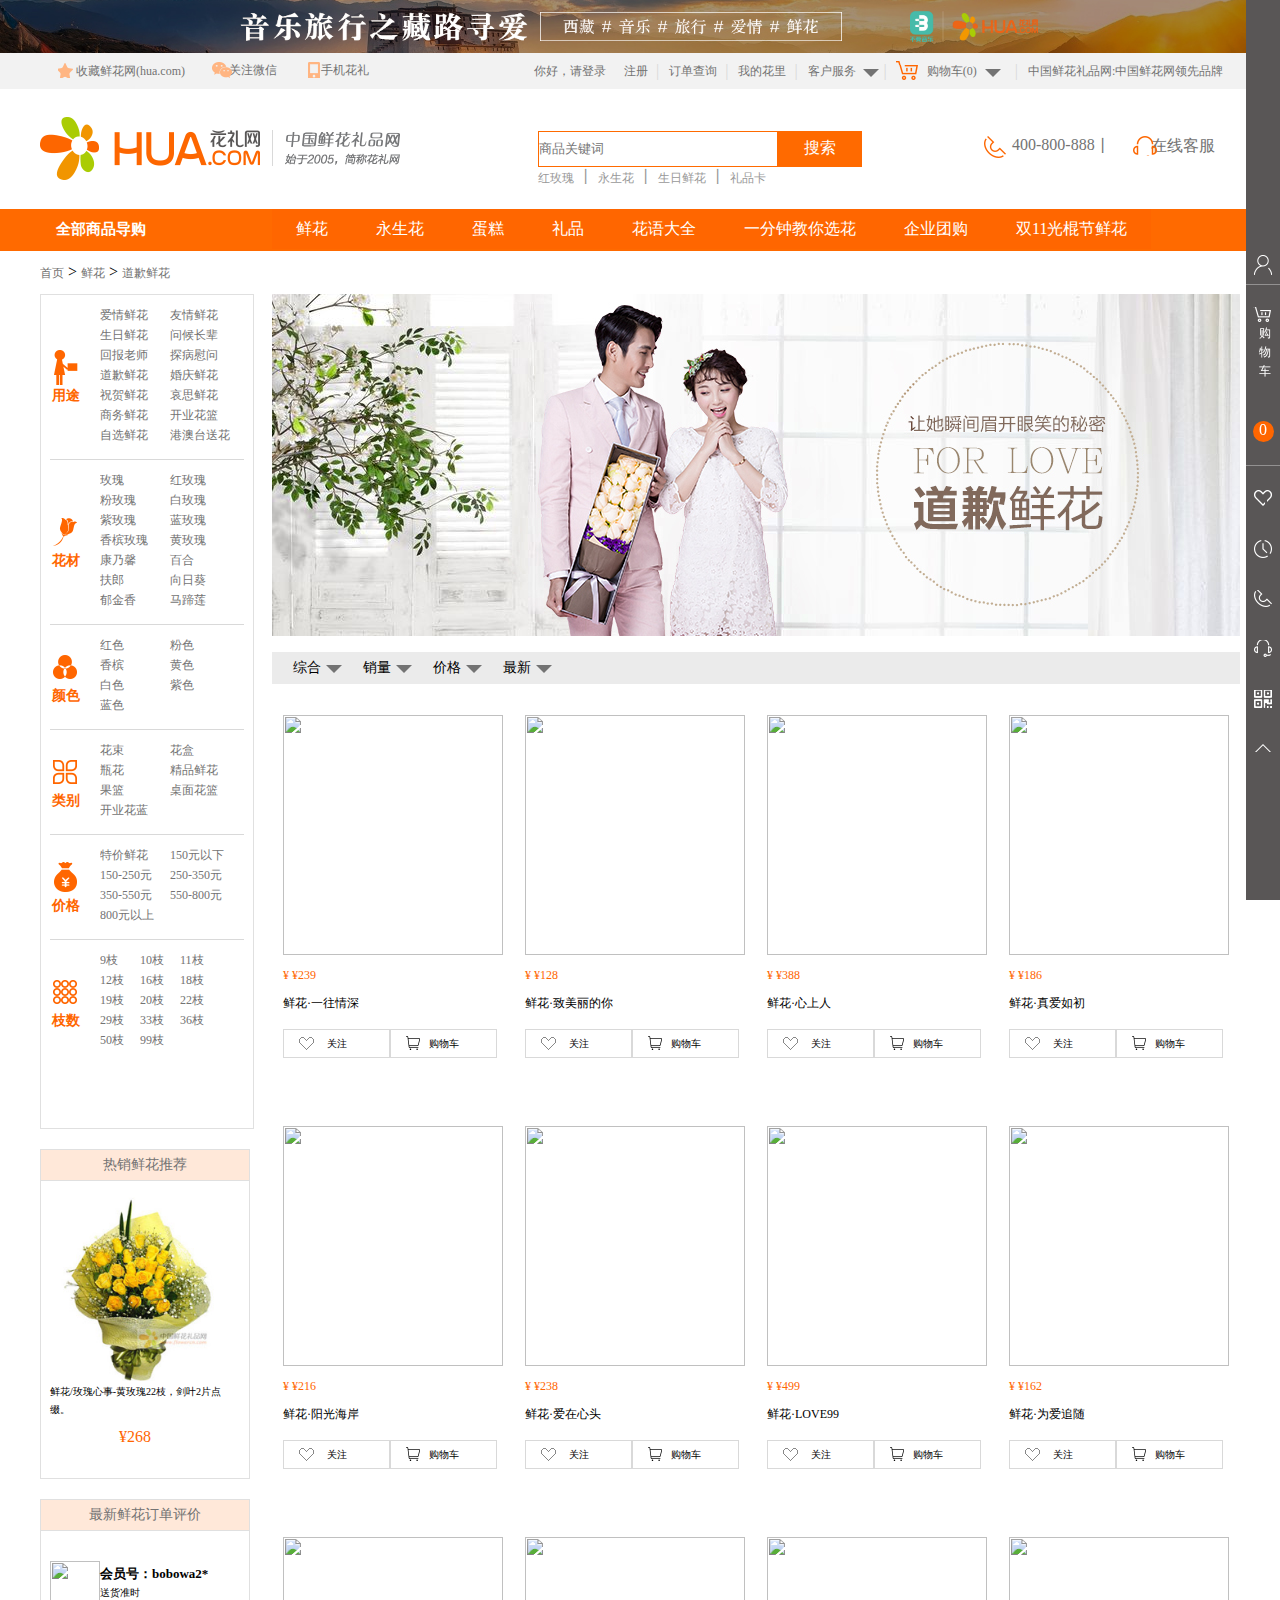
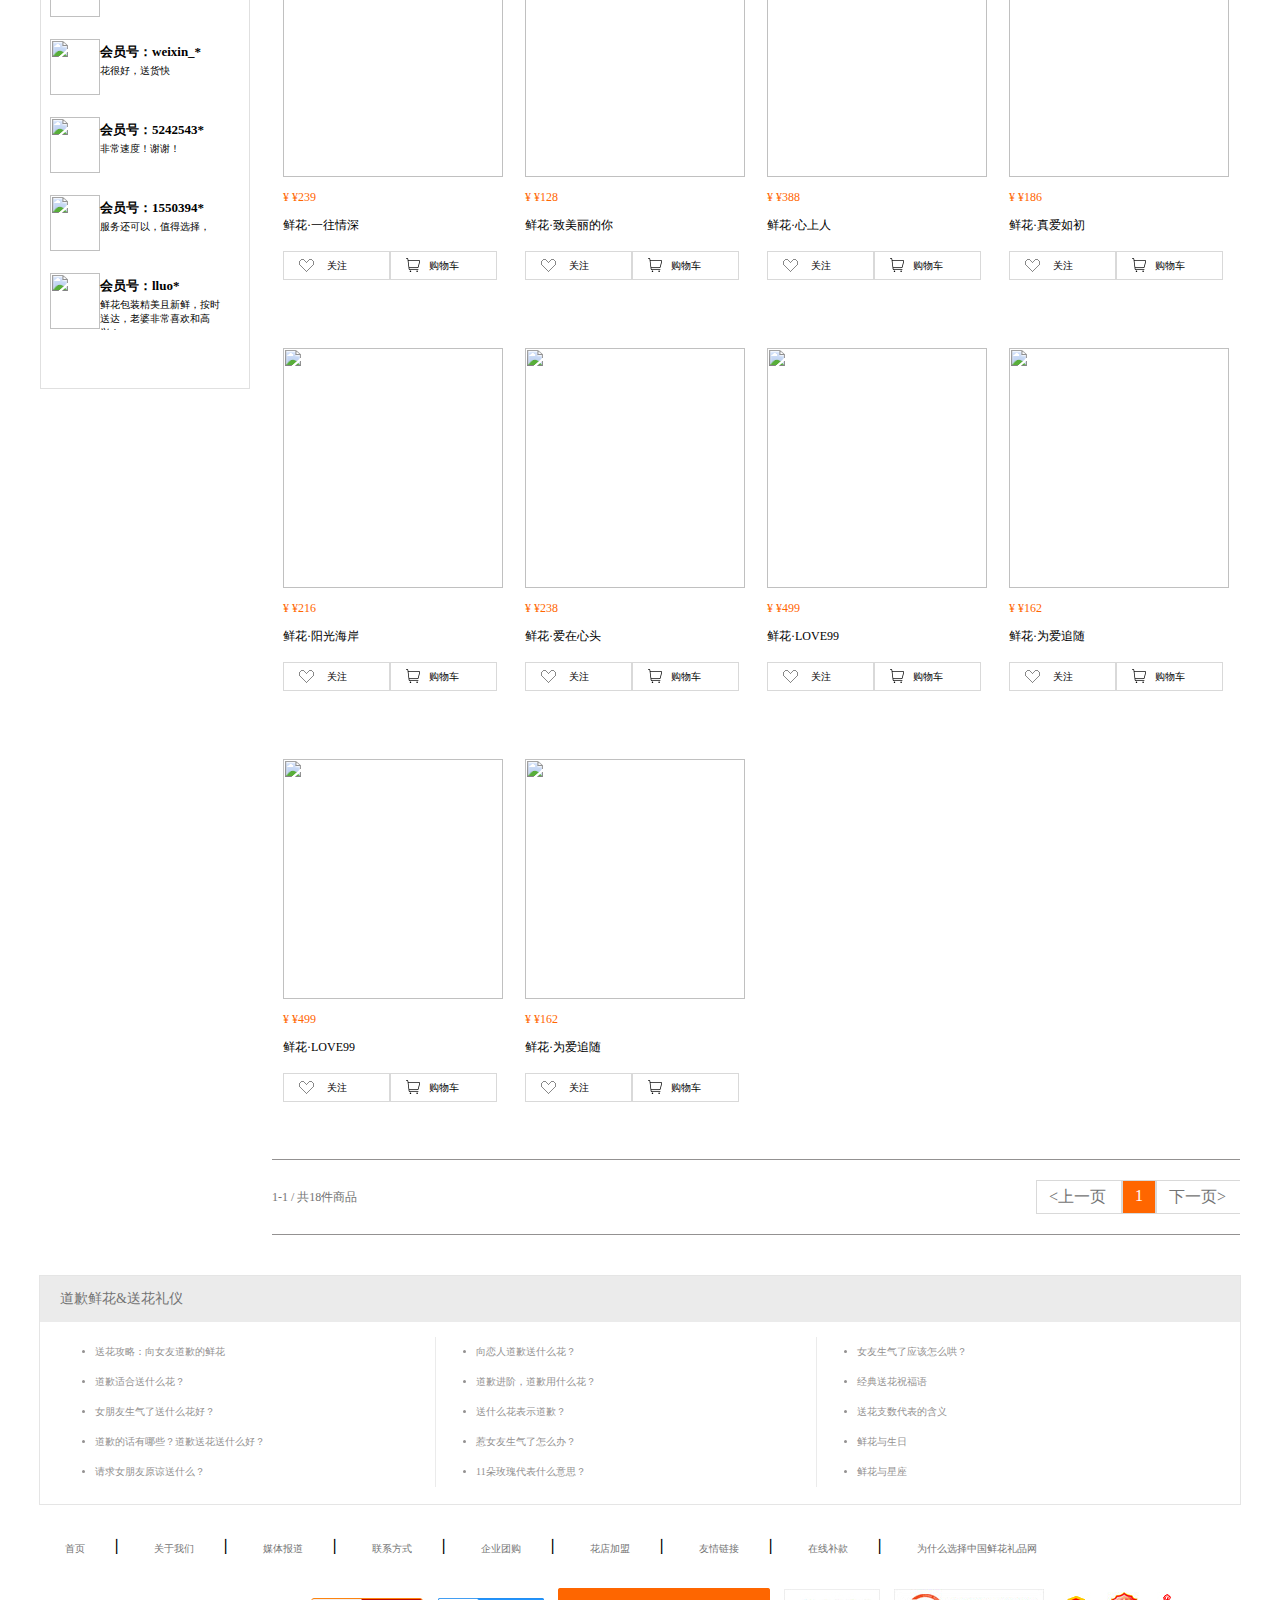
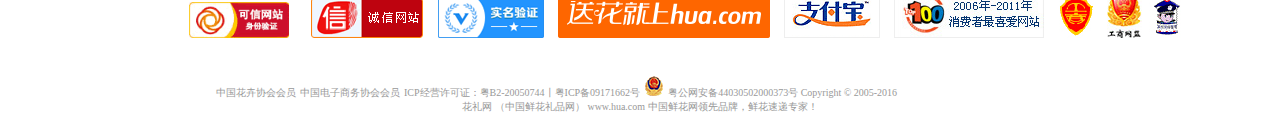
==== commit 53e590eb: "第三次提交" ====
--- a/LYNproject/h51631刘亚男-花礼网项目2/shop.html
+++ b/LYNproject/h51631刘亚男-花礼网项目2/shop.html
@@ -11,7 +11,9 @@
 		</style>
 		<link rel="stylesheet" href="css/index_body.css" />
 		<link rel="stylesheet" href="css/shop.css" />
+	
 		<script type="text/javascript" src="js/jquery-1.10.1.min.js" ></script>
+		<script type="text/javascript" src="js/jquery.cookie.js"></script>
 		<script src="js/common_head.js"></script>
 		<script type="text/javascript" src="js/shop.js" ></script>
 	</head>
@@ -378,7 +380,13 @@
 				<a style="display: block;margin-top: 40px;margin-bottom: 0;">购</a>
 				<a>物</a>
 				<a>车</a>
-				<i class="right_car_i"><span>0</span></i>
+				<i class="right_car_i"><span class="right_car_span" ></span></i>
+				<div class="car_content">
+					<div class="shuliang">一共<span class="num"></span>件商品</div>
+					<ul>
+						
+					</ul>
+				</div>
 			</div>
 			<div class="heart" id = "heart">
 				<div class="heart_img"></div>
--- a/LYNproject/h51631刘亚男-花礼网项目2/css/shop.css
+++ b/LYNproject/h51631刘亚男-花礼网项目2/css/shop.css
@@ -350,7 +350,7 @@
 .img_title a{font-size: 12px;}
 .img_title a:hover{text-decoration: underline;color: #FF6600;}
 .shop_car{width: 220px;height: 27px;}
-.shop_car a{position:relative;float: left;height: 27px;line-height: 27px;color: black;font-size: 10px;text-align: center;width: 105px;border: 1px solid #D9D9D9;}
+.shop_car a{font-style:normal;position:relative;float: left;height: 27px;line-height: 27px;color: black;font-size: 10px;text-align: center;width: 105px;border: 1px solid #D9D9D9;}
 .xin_logo{display: block;background: url(../img/ico_heart_d.png) no-repeat;width: 16px;height: 16px;background-position: 0 0;position: absolute;left: 14px;
 top: 5px;}
 .car_logo{display: block;background: url(../img/ico_cart_d.png) no-repeat;width: 16px;height: 16px;background-position: 0 0;position: absolute;left: 14px;top: 5px;}
@@ -394,35 +394,33 @@
 .foot_ul ul li {list-style: disc;color: #939191;font-size: 10px;margin: 10 0 10 0;}
 .foot_ul ul li a{display: block;height: 30px;line-height: 30px;}
 .foot_ul ul li a:hover{color: #FF6600;text-decoration: underline;}
-
-
-
-
-
-
-
-
-
-
-
-
-
-
-
-
-
-
-
-
-
-
-
-
-
-
-
-
-
-
-
-
+.car_content{z-index:-1;height: 896px;width: 256px;position: absolute;right: -290px;top:-286px;background: white;padding-left: 14px;padding-right: 14px;padding-top: 20px;}
+.shuliang{width: 232px;height: 40px;line-height: 40px;padding-left: 24px;border-top: 1px solid #d9d9d9;;border-bottom: 1px solid #d9d9d9;;margin-top: 20px;margin: 0 auto;}
+.sc_goodsPic,.miao{float: left;}
+.sc_goodsPic{width: 80px;height: 80px;border: 1px solid #d9d9d9;}
+.sc_goodsPic img{width: 100%;height: 100%;}
+.car_content li{margin-top: 20px;height: 100px;}
+.car_content ul{overflow: hidden;}
+.sc_goodsTitle{margin-left: 15px;}
+.sc_goodsTitle p{font-size: 12px;color:#999999;}
+.sc_goodsNum{font-size: 12px;color:#999999;margin-left: 15px;}
+.sc_goodsBtn{width: 100px;height: 30px;line-height: 30px;text-align: center;background: #FF6600;margin-left: 15px;margin-top: 20px;color: white;display: block;}
+.sc_price{font-size: 12px;color:#999999;margin-left: 15px;}
+.sc_goodsBtn:hover{cursor: pointer;}
+
+
+
+
+
+
+
+
+
+
+
+
+
+
+
+
+
